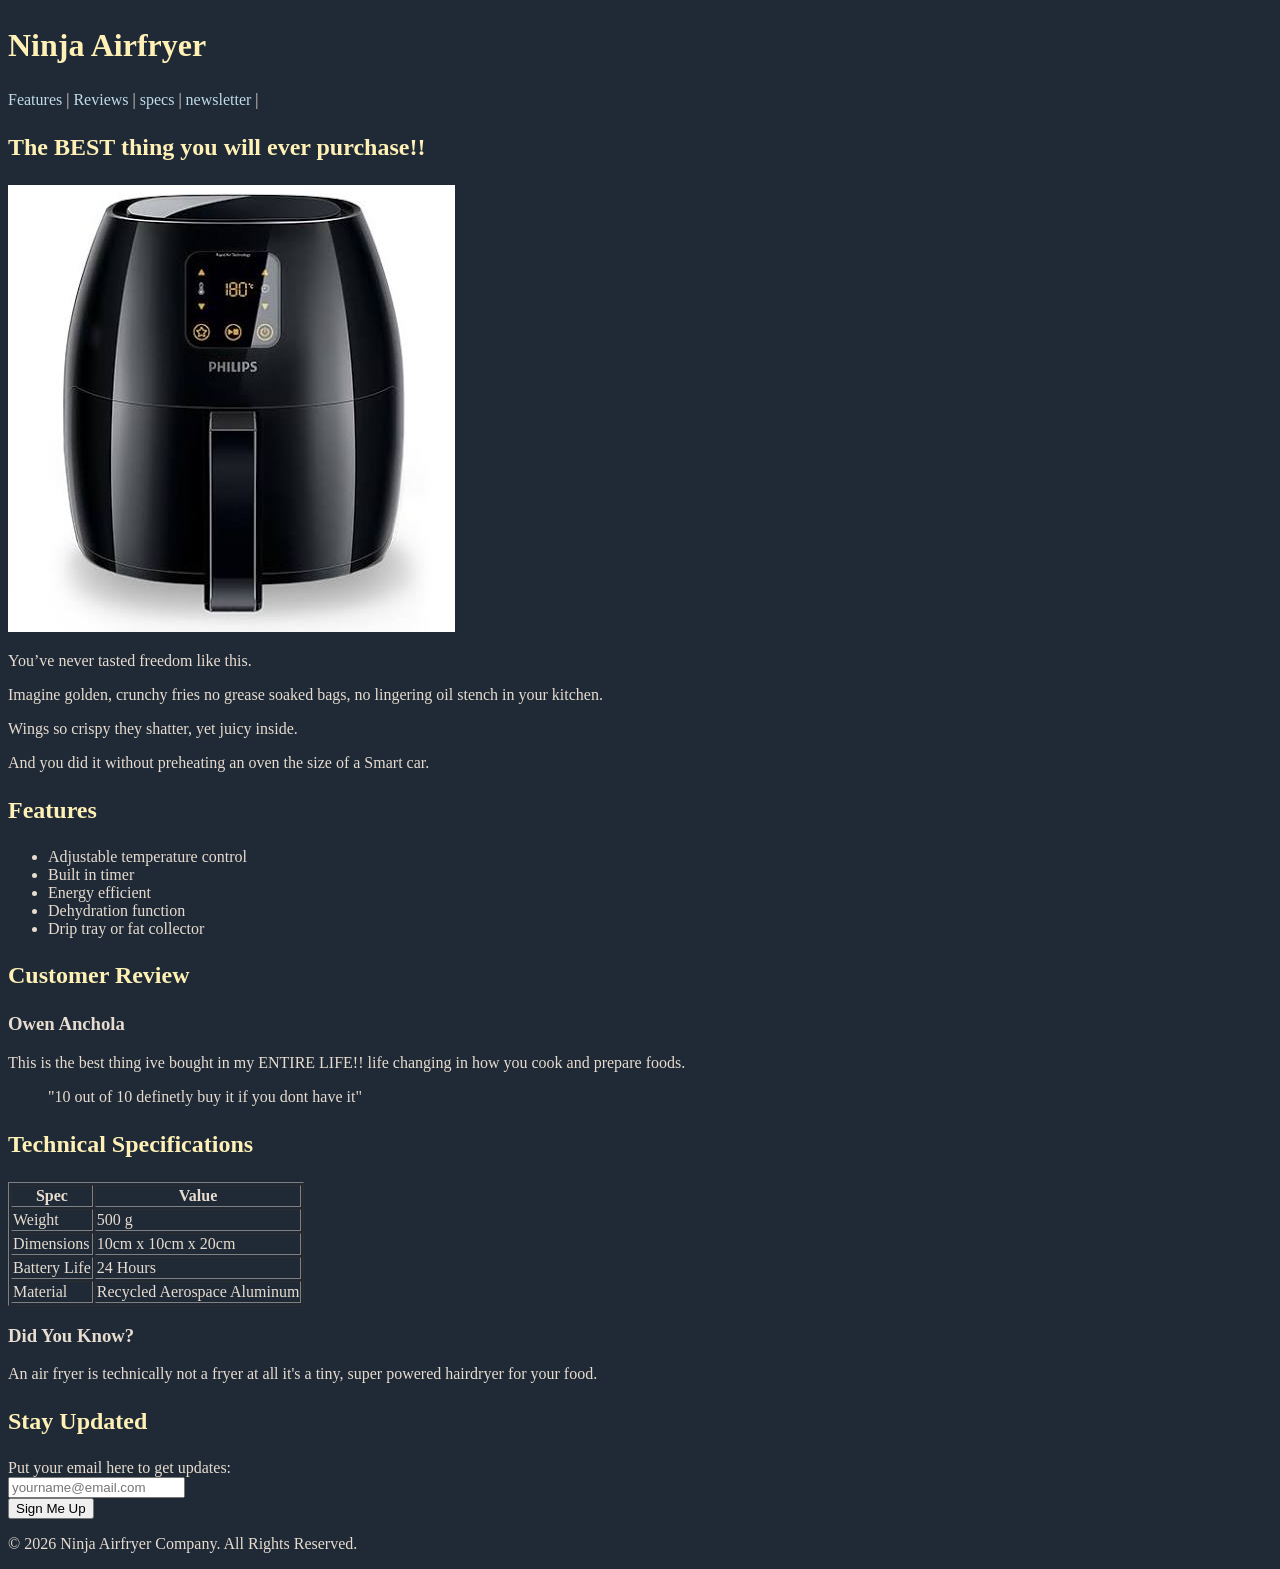
==== index.html @ 4cefbaa6 "initial push" ====
<!DOCTYPE html>
<html lang="en">

<head>
    <meta charset="UTF-8">
    <meta name="viewport" content="width=device-width, initial-scale=1.0">
   <title>Life changing Airfryer</title>
<link rel="stylesheet" href="style.css">
</head>

<body>

    <header>
        <h1>Ninja Airfryer</h1>
        <nav>
            <a href="#features">Features</a> |
            <a href="#reviews">Reviews</a> |
            <a href="#specs">specs</a> |
            <a href="#newsletter">newsletter</a> |
        </nav>
    </header>

    <main>

        <section id="hero">
            <h2>The BEST thing you will ever purchase!!</h2>
            <img src="product.jpg" alt="Airfryer">
            <p>
                You’ve never tasted freedom like this. </p>
            <p> Imagine golden, crunchy fries no grease soaked bags, no lingering oil stench in your kitchen. </p>
            <p> Wings so crispy they shatter, yet juicy inside. </p>
            <p> And you did it without preheating an oven the size of a Smart car. </p>
        </section>

        <section id="features">
            <h2>Features</h2>
            <ul>
                <li>Adjustable temperature control</li>
                <li>Built in timer</li>
                <li>Energy efficient</li>
                <li>Dehydration function</li>
                <li>Drip tray or fat collector</li>
            </ul>
        </section>

        <section id="reviews">
            <h2>Customer Review</h2>
            <article>
                <h3>Owen Anchola</h3>
                <p>
                    This is the best thing ive bought in my ENTIRE LIFE!! life changing in how you cook and prepare
                    foods.
                </p>
                <blockquote>
                    "10 out of 10 definetly buy it if you dont have it"
                </blockquote>
            </article>
        </section>

        <section id="specs">
            <h2>Technical Specifications</h2>
            <table border="1">
                <tr>
                    <th>Spec</th>
                    <th>Value</th>
                </tr>
                <tr>
                    <td>Weight</td>
                    <td>500 g</td>
                </tr>
                <tr>
                    <td>Dimensions</td>
                    <td>10cm x 10cm x 20cm</td>
                </tr>
                <tr>
                    <td>Battery Life</td>
                    <td>24 Hours</td>
                </tr>
                <tr>
                    <td>Material</td>
                    <td>Recycled Aerospace Aluminum</td>
                </tr>
            </table>
        </section>

    </main>

    <aside>
        <h3>Did You Know?</h3>
        <p>
           An air fryer is technically not a fryer at all it's a tiny, super powered hairdryer for your food.

        </p>
    </aside>

    <section id="newsletter">
        <h2>Stay Updated</h2>
        <form action="#" method="post">
            <label for="email">Put your email here to get updates:</label>
            <br>
            <input type="email" id="email" name="email" placeholder="yourname@email.com">
            <br>
            <button type="submit">Sign Me Up</button>
        </form>
    </section>

    <footer>
        <p>&copy; 2026 Ninja Airfryer Company. All Rights Reserved.</p>
    </footer>

</body>

</html>
---- style.css ----
* {
    box-sizing: border-box;
}

body {
    background-color: #1F2A36;
    font-family: 'Georgia', serif;
    color: #E7DCCF;
}

h1 {
    color: #FFF1B6;
    line-height: 1.5;
}

h2 {
    color: #FFF1B6;
    line-height: 1.5;
}

p {
    color: #E7DCCF;
}

a {
    text-decoration: none;
    color: #C1DBE8;
}

nav a:hover {
    background-color: #C8BAA2;
    color: #1F2A36;
}

.feature-card {
    background-color: white;
    border: 1px solid #cccccc;
    color: #1F2A36;
}

.text-highlight {
    font-weight: bold;
    color: #FFF1B6;
}
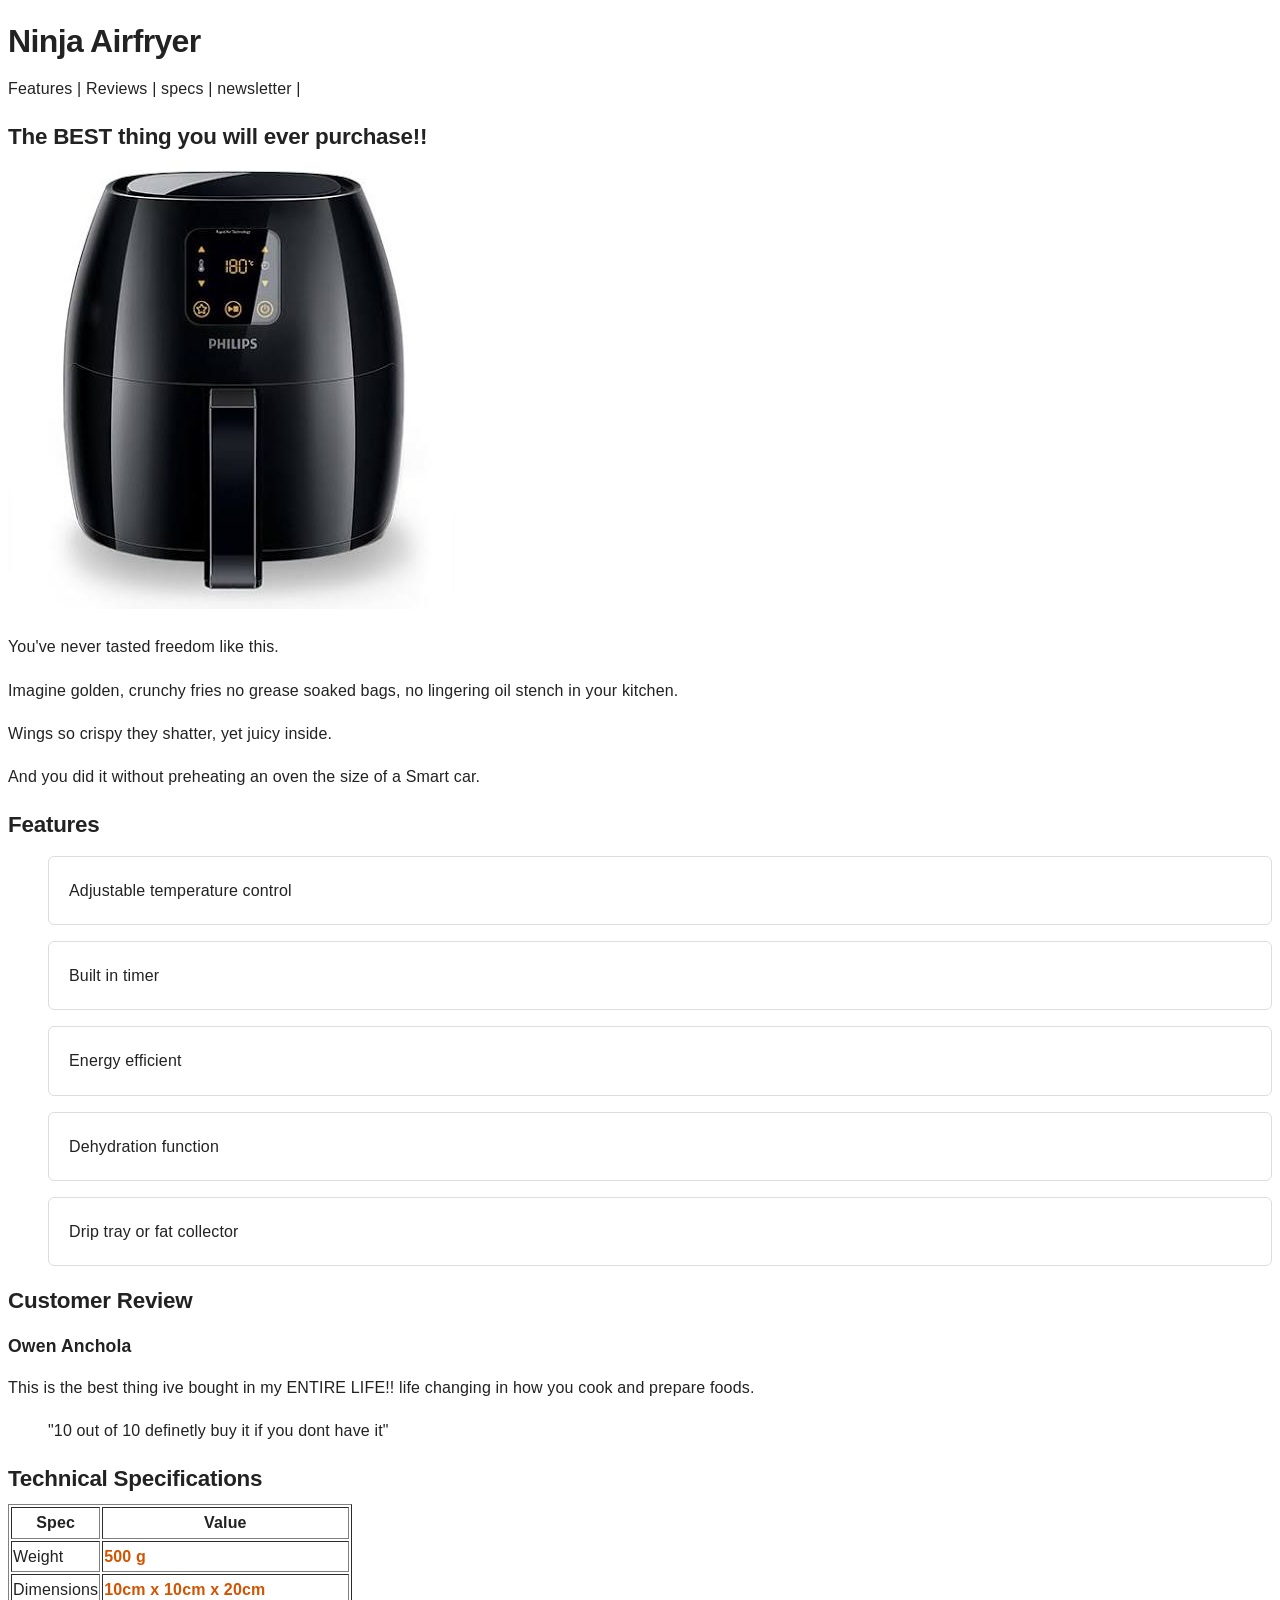
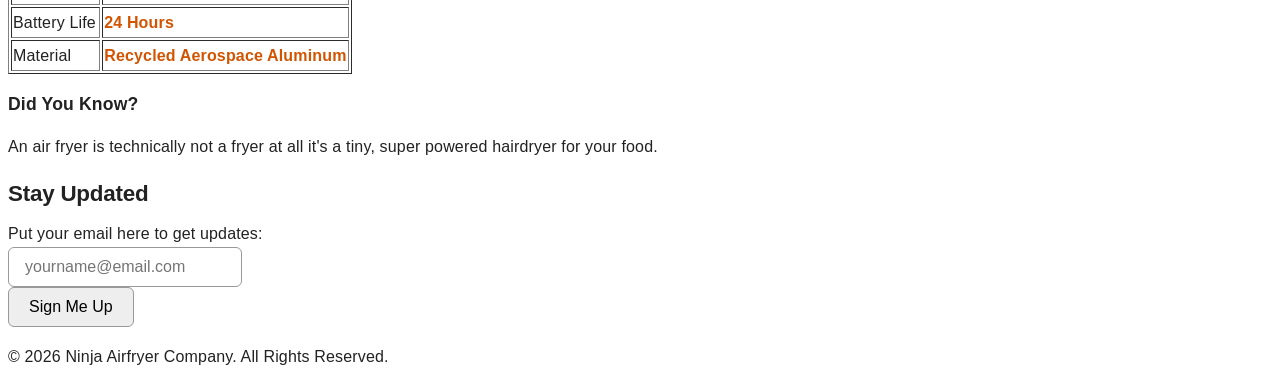
==== commit 4071aaf1: "inital push" ====
--- a/index.html
+++ b/index.html
@@ -26,7 +26,7 @@
             <h2>The BEST thing you will ever purchase!!</h2>
             <img src="product.jpg" alt="Airfryer">
             <p>
-                You’ve never tasted freedom like this. </p>
+                You've never tasted freedom like this. </p>
             <p> Imagine golden, crunchy fries no grease soaked bags, no lingering oil stench in your kitchen. </p>
             <p> Wings so crispy they shatter, yet juicy inside. </p>
             <p> And you did it without preheating an oven the size of a Smart car. </p>
@@ -35,11 +35,11 @@
         <section id="features">
             <h2>Features</h2>
             <ul>
-                <li>Adjustable temperature control</li>
-                <li>Built in timer</li>
-                <li>Energy efficient</li>
-                <li>Dehydration function</li>
-                <li>Drip tray or fat collector</li>
+                <li class="feature-card">Adjustable temperature control</li>
+                <li class="feature-card">Built in timer</li>
+                <li class="feature-card">Energy efficient</li>
+                <li class="feature-card">Dehydration function</li>
+                <li class="feature-card">Drip tray or fat collector</li>
             </ul>
         </section>
 
@@ -66,19 +66,19 @@
                 </tr>
                 <tr>
                     <td>Weight</td>
-                    <td>500 g</td>
+                    <td class="text-highlight">500 g</td>
                 </tr>
                 <tr>
                     <td>Dimensions</td>
-                    <td>10cm x 10cm x 20cm</td>
+                    <td class="text-highlight">10cm x 10cm x 20cm</td>
                 </tr>
                 <tr>
                     <td>Battery Life</td>
-                    <td>24 Hours</td>
+                    <td class="text-highlight">24 Hours</td>
                 </tr>
                 <tr>
                     <td>Material</td>
-                    <td>Recycled Aerospace Aluminum</td>
+                    <td class="text-highlight">Recycled Aerospace Aluminum</td>
                 </tr>
             </table>
         </section>
@@ -105,8 +105,8 @@
     </section>
 
     <footer>
-        <p>&copy; 2026 Ninja Airfryer Company. All Rights Reserved.</p>
-    </footer>
+        <p>&copy; 2026 Ninja Airfryer Company. All Rights Reserved.      </p>
+    </footer> 
 
 </body>
 
--- a/style.css
+++ b/style.css
@@ -3,42 +3,88 @@
 }
 
 body {
-    background-color: #1F2A36;
-    font-family: 'Georgia', serif;
-    color: #E7DCCF;
+    background-color: #ffffff;
+    font-family: 'Segoe UI', Tahoma, sans-serif;
+    font-size: 16px;
+    line-height: 1.7;
+    color: #222222;
+    letter-spacing: 0.01em;
 }
 
 h1 {
-    color: #FFF1B6;
-    line-height: 1.5;
+    font-size: 2rem;
+    font-weight: 700;
+    line-height: 1.3;
+    letter-spacing: -0.02em;
+    margin-bottom: 12px;
 }
 
 h2 {
-    color: #FFF1B6;
-    line-height: 1.5;
+    font-size: 1.4rem;
+    font-weight: 600;
+    line-height: 1.4;
+    letter-spacing: -0.01em;
+    margin-bottom: 10px;
+}
+
+h3 {
+    font-size: 1.1rem;
+    font-weight: 600;
+    line-height: 1.4;
+    margin-bottom: 8px;
 }
 
 p {
-    color: #E7DCCF;
+    font-size: 1rem;
+    line-height: 1.7;
+    margin-bottom: 12px;
+}
+a {
+    text-decoration: none;
+    color: #222222;
 }
 
-a {
-    text-decoration: none;
-    color: #C1DBE8;
+nav a {
+    color: #222222;
 }
 
 nav a:hover {
-    background-color: #C8BAA2;
-    color: #1F2A36;
+    text-decoration: underline;
+    color: #0000d3;
 }
-
 .feature-card {
-    background-color: white;
-    border: 1px solid #cccccc;
-    color: #1F2A36;
+    background-color: #ffffff;
+    border: 1px solid #dddddd;
+    padding: 20px;
+    margin-bottom: 16px;
+    border-radius: 6px;
+    list-style: none;
 }
 
 .text-highlight {
-    font-weight: bold;
-    color: #FFF1B6;
+    font-weight: 600;
+    color: #d35400;
+}
+
+.hero {
+    padding: 60px 40px;
+    margin-bottom: 40px;
+}
+
+input[type="email"] {
+    padding: 10px 16px;
+    border-radius: 6px;
+    border: 1px solid #999999;
+    font-family: inherit;
+    font-size: 1rem;
+}
+
+button {
+    padding: 10px 20px;
+    border-radius: 6px;
+    border: 1px solid #999999;
+    background-color: #eeeeee;
+    font-family: inherit;
+    font-size: 1rem;
+    cursor: pointer;
 }
